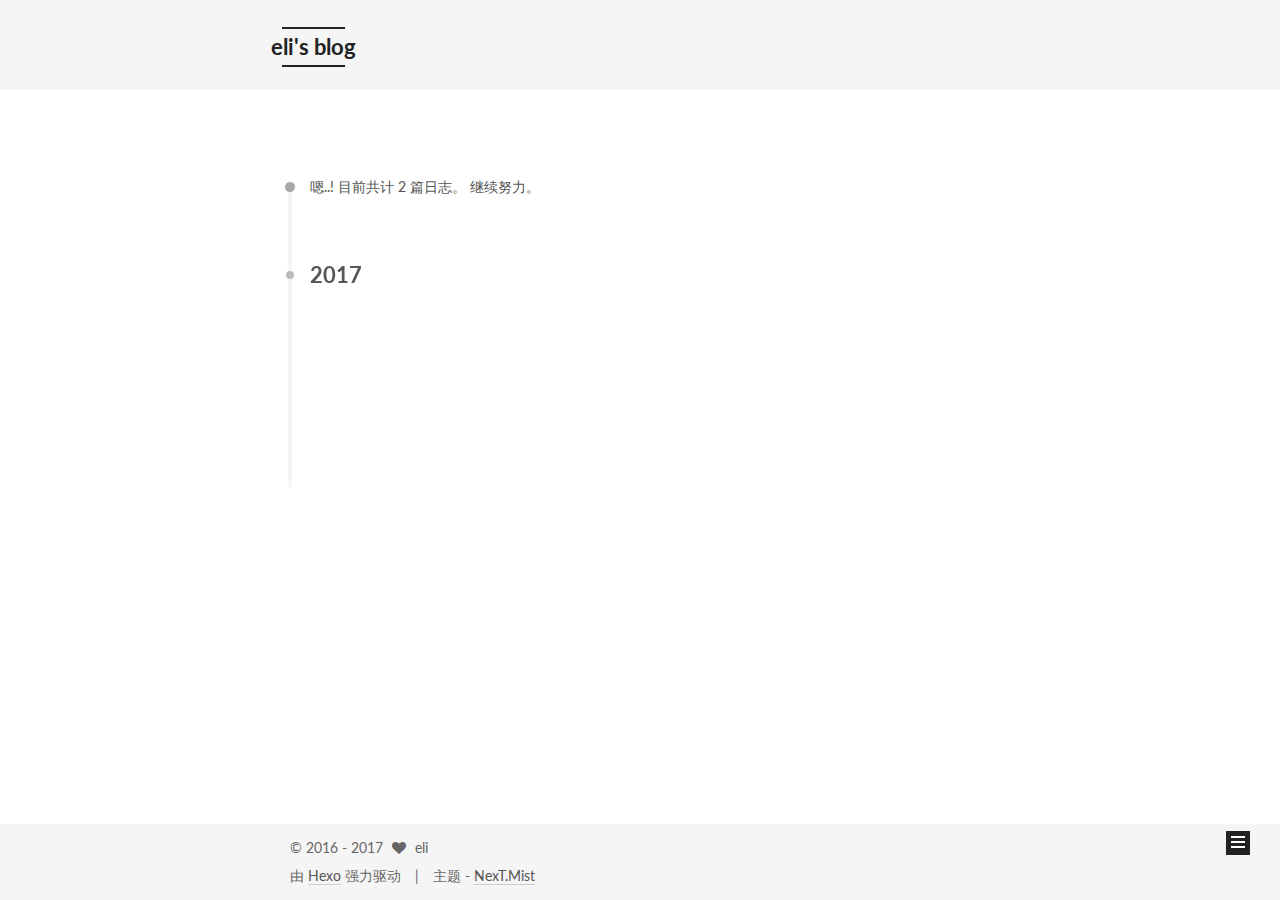
==== archives/index.html @ 059d953c "Site updated: 2017-04-07 09:00:49" ====
<!doctype html>



  


<html class="theme-next mist use-motion" lang="zh-Hans">
<head>
  <meta charset="UTF-8"/>
<meta http-equiv="X-UA-Compatible" content="IE=edge" />
<meta name="viewport" content="width=device-width, initial-scale=1, maximum-scale=1"/>



<meta http-equiv="Cache-Control" content="no-transform" />
<meta http-equiv="Cache-Control" content="no-siteapp" />















  
  
  <link href="/lib/fancybox/source/jquery.fancybox.css?v=2.1.5" rel="stylesheet" type="text/css" />




  
  
  
  

  
    
    
  

  

  

  

  

  
    
    
    <link href="//fonts.googleapis.com/css?family=Lato:300,300italic,400,400italic,700,700italic&subset=latin,latin-ext" rel="stylesheet" type="text/css">
  






<link href="/lib/font-awesome/css/font-awesome.min.css?v=4.6.2" rel="stylesheet" type="text/css" />

<link href="/css/main.css?v=5.1.0" rel="stylesheet" type="text/css" />


  <meta name="keywords" content="Hexo, NexT" />








  <link rel="shortcut icon" type="image/x-icon" href="/images/favicon.ico?v=5.1.0" />






<meta name="description" content="Giving is getting.">
<meta property="og:type" content="website">
<meta property="og:title" content="eli's blog">
<meta property="og:url" content="http://yoursite.com/archives/index.html">
<meta property="og:site_name" content="eli's blog">
<meta property="og:description" content="Giving is getting.">
<meta name="twitter:card" content="summary">
<meta name="twitter:title" content="eli's blog">
<meta name="twitter:description" content="Giving is getting.">



<script type="text/javascript" id="hexo.configurations">
  var NexT = window.NexT || {};
  var CONFIG = {
    root: '/',
    scheme: 'Mist',
    sidebar: {"position":"right","display":"post","offset":12,"offset_float":0,"b2t":false,"scrollpercent":false},
    fancybox: true,
    motion: true,
    duoshuo: {
      userId: '0',
      author: '博主'
    },
    algolia: {
      applicationID: '',
      apiKey: '',
      indexName: '',
      hits: {"per_page":10},
      labels: {"input_placeholder":"Search for Posts","hits_empty":"We didn't find any results for the search: ${query}","hits_stats":"${hits} results found in ${time} ms"}
    }
  };
</script>



  <link rel="canonical" href="http://yoursite.com/archives/"/>





  <title> 归档 | eli's blog </title>
</head>

<body itemscope itemtype="http://schema.org/WebPage" lang="zh-Hans">

  














  
  
    
  

  <div class="container sidebar-position-right  page-archive  ">
    <div class="headband"></div>

    <header id="header" class="header" itemscope itemtype="http://schema.org/WPHeader">
      <div class="header-inner"><div class="site-brand-wrapper">
  <div class="site-meta ">
    

    <div class="custom-logo-site-title">
      <a href="/"  class="brand" rel="start">
        <span class="logo-line-before"><i></i></span>
        <span class="site-title">eli's blog</span>
        <span class="logo-line-after"><i></i></span>
      </a>
    </div>
      
        <p class="site-subtitle"></p>
      
  </div>

  <div class="site-nav-toggle">
    <button>
      <span class="btn-bar"></span>
      <span class="btn-bar"></span>
      <span class="btn-bar"></span>
    </button>
  </div>
</div>

<nav class="site-nav">
  

  
    <ul id="menu" class="menu">
      
        
        <li class="menu-item menu-item-home">
          <a href="/" rel="section">
            
              <i class="menu-item-icon fa fa-fw fa-home"></i> <br />
            
            首页
          </a>
        </li>
      
        
        <li class="menu-item menu-item-archives">
          <a href="/archives" rel="section">
            
              <i class="menu-item-icon fa fa-fw fa-archive"></i> <br />
            
            归档
          </a>
        </li>
      
        
        <li class="menu-item menu-item-tags">
          <a href="/tags" rel="section">
            
              <i class="menu-item-icon fa fa-fw fa-tags"></i> <br />
            
            标签
          </a>
        </li>
      

      
    </ul>
  

  
</nav>



 </div>
    </header>

    <main id="main" class="main">
      <div class="main-inner">
        <div class="content-wrap">
          <div id="content" class="content">
            

  <section id="posts" class="posts-collapse">
    <span class="archive-move-on"></span>

    <span class="archive-page-counter">
      
      
      
        
      
      嗯..! 目前共计 2 篇日志。 继续努力。
    </span>

    

      
      
      

      
        
        <div class="collection-title">
          <h2 class="archive-year motion-element" id="archive-year-2017">2017</h2>
        </div>
      
      

      

  <article class="post post-type-normal" itemscope itemtype="http://schema.org/Article">
    <header class="post-header">

      <h1 class="post-title">
        
            <a class="post-title-link" href="/2017/04/06/我的第一篇博客/" itemprop="url">
              
                <span itemprop="name">我的第一篇博客</span>
              
            </a>
        
      </h1>

      <div class="post-meta">
        <time class="post-time" itemprop="dateCreated"
              datetime="2017-04-06T18:31:17+08:00"
              content="2017-04-06" >
          04-06
        </time>
      </div>

    </header>
  </article>



    

      
      
      

      
      

      

  <article class="post post-type-normal" itemscope itemtype="http://schema.org/Article">
    <header class="post-header">

      <h1 class="post-title">
        
            <a class="post-title-link" href="/2017/04/06/hello-world/" itemprop="url">
              
                <span itemprop="name">Hello World</span>
              
            </a>
        
      </h1>

      <div class="post-meta">
        <time class="post-time" itemprop="dateCreated"
              datetime="2017-04-06T14:24:01+08:00"
              content="2017-04-06" >
          04-06
        </time>
      </div>

    </header>
  </article>



    

  </section>

  



          </div>
          


          

        </div>
        
          
  
  <div class="sidebar-toggle">
    <div class="sidebar-toggle-line-wrap">
      <span class="sidebar-toggle-line sidebar-toggle-line-first"></span>
      <span class="sidebar-toggle-line sidebar-toggle-line-middle"></span>
      <span class="sidebar-toggle-line sidebar-toggle-line-last"></span>
    </div>
  </div>

  <aside id="sidebar" class="sidebar">
    <div class="sidebar-inner">

      

      

      <section class="site-overview sidebar-panel sidebar-panel-active">
        <div class="site-author motion-element" itemprop="author" itemscope itemtype="http://schema.org/Person">
          <img class="site-author-image" itemprop="image"
               src="/uploads/picture.jpg"
               alt="eli" />
          <p class="site-author-name" itemprop="name">eli</p>
           
              <p class="site-description motion-element" itemprop="description">Giving is getting.</p>
          
        </div>
        <nav class="site-state motion-element">

          
            <div class="site-state-item site-state-posts">
              <a href="/archives">
                <span class="site-state-item-count">2</span>
                <span class="site-state-item-name">日志</span>
              </a>
            </div>
          

          

          

        </nav>

        

        <div class="links-of-author motion-element">
          
        </div>

        
        

        
        

        


      </section>

      

      

    </div>
  </aside>


        
      </div>
    </main>

    <footer id="footer" class="footer">
      <div class="footer-inner">
        <div class="copyright" >
  
  &copy;  2016 - 
  <span itemprop="copyrightYear">2017</span>
  <span class="with-love">
    <i class="fa fa-heart"></i>
  </span>
  <span class="author" itemprop="copyrightHolder">eli</span>
</div>


<div class="powered-by">
  由 <a class="theme-link" href="https://hexo.io">Hexo</a> 强力驱动
</div>

<div class="theme-info">
  主题 -
  <a class="theme-link" href="https://github.com/iissnan/hexo-theme-next">
    NexT.Mist
  </a>
</div>


        

        
      </div>
    </footer>

    
      <div class="back-to-top">
        <i class="fa fa-arrow-up"></i>
        
      </div>
    

  </div>

  

<script type="text/javascript">
  if (Object.prototype.toString.call(window.Promise) !== '[object Function]') {
    window.Promise = null;
  }
</script>









  






  
  <script type="text/javascript" src="/lib/jquery/index.js?v=2.1.3"></script>

  
  <script type="text/javascript" src="/lib/fastclick/lib/fastclick.min.js?v=1.0.6"></script>

  
  <script type="text/javascript" src="/lib/jquery_lazyload/jquery.lazyload.js?v=1.9.7"></script>

  
  <script type="text/javascript" src="/lib/velocity/velocity.min.js?v=1.2.1"></script>

  
  <script type="text/javascript" src="/lib/velocity/velocity.ui.min.js?v=1.2.1"></script>

  
  <script type="text/javascript" src="/lib/fancybox/source/jquery.fancybox.pack.js?v=2.1.5"></script>


  


  <script type="text/javascript" src="/js/src/utils.js?v=5.1.0"></script>

  <script type="text/javascript" src="/js/src/motion.js?v=5.1.0"></script>



  
  

  
  
    <script type="text/javascript" id="motion.page.archive">
      $('.archive-year').velocity('transition.slideLeftIn');
    </script>
  


  


  <script type="text/javascript" src="/js/src/bootstrap.js?v=5.1.0"></script>



  


  

    
      <script id="dsq-count-scr" src="https://.disqus.com/count.js" async></script>
    

    

  




	





  





  





  






  





  

  

  

  

</body>
</html>
---- css/main.css ----
/* normalize.css v3.0.2 | MIT License | git.io/normalize */
html {
  font-family: sans-serif; /* 1 */
  -ms-text-size-adjust: 100%; /* 2 */
  -webkit-text-size-adjust: 100%; /* 2 */
}
body {
  margin: 0;
}
article,
aside,
details,
figcaption,
figure,
footer,
header,
hgroup,
main,
menu,
nav,
section,
summary {
  display: block;
}
audio,
canvas,
progress,
video {
  display: inline-block; /* 1 */
  vertical-align: baseline; /* 2 */
}
audio:not([controls]) {
  display: none;
  height: 0;
}
[hidden],
template {
  display: none;
}
a {
  background-color: transparent;
}
a:active,
a:hover {
  outline: 0;
}
abbr[title] {
  border-bottom: 1px dotted;
}
b,
strong {
  font-weight: bold;
}
dfn {
  font-style: italic;
}
h1 {
  font-size: 2em;
  margin: 0.67em 0;
}
mark {
  background: #ff0;
  color: #000;
}
small {
  font-size: 80%;
}
sub,
sup {
  font-size: 75%;
  line-height: 0;
  position: relative;
  vertical-align: baseline;
}
sup {
  top: -0.5em;
}
sub {
  bottom: -0.25em;
}
img {
  border: 0;
}
svg:not(:root) {
  overflow: hidden;
}
figure {
  margin: 1em 40px;
}
hr {
  -moz-box-sizing: content-box;
  box-sizing: content-box;
  height: 0;
}
pre {
  overflow: auto;
}
code,
kbd,
pre,
samp {
  font-family: monospace, monospace;
  font-size: 1em;
}
button,
input,
optgroup,
select,
textarea {
  color: inherit; /* 1 */
  font: inherit; /* 2 */
  margin: 0; /* 3 */
}
button {
  overflow: visible;
}
button,
select {
  text-transform: none;
}
button,
html input[type="button"],
input[type="reset"],
input[type="submit"] {
  -webkit-appearance: button; /* 2 */
  cursor: pointer; /* 3 */
}
button[disabled],
html input[disabled] {
  cursor: default;
}
button::-moz-focus-inner,
input::-moz-focus-inner {
  border: 0;
  padding: 0;
}
input {
  line-height: normal;
}
input[type="checkbox"],
input[type="radio"] {
  box-sizing: border-box; /* 1 */
  padding: 0; /* 2 */
}
input[type="number"]::-webkit-inner-spin-button,
input[type="number"]::-webkit-outer-spin-button {
  height: auto;
}
input[type="search"] {
  -webkit-appearance: textfield; /* 1 */
  -moz-box-sizing: content-box;
  -webkit-box-sizing: content-box; /* 2 */
  box-sizing: content-box;
}
input[type="search"]::-webkit-search-cancel-button,
input[type="search"]::-webkit-search-decoration {
  -webkit-appearance: none;
}
fieldset {
  border: 1px solid #c0c0c0;
  margin: 0 2px;
  padding: 0.35em 0.625em 0.75em;
}
legend {
  border: 0; /* 1 */
  padding: 0; /* 2 */
}
textarea {
  overflow: auto;
}
optgroup {
  font-weight: bold;
}
table {
  border-collapse: collapse;
  border-spacing: 0;
}
td,
th {
  padding: 0;
}
::selection {
  background: #262a30;
  color: #fff;
}
body {
  position: relative;
  font-family: 'Lato', "PingFang SC", "Microsoft YaHei", sans-serif;
  font-size: 14px;
  line-height: 2;
  color: #555;
  background: #fff;
}
@media (max-width: 767px) {
  body {
    padding-right: 0 !important;
  }
}
@media (min-width: 768px) and (max-width: 991px) {
  body {
    padding-right: 0 !important;
  }
}
@media (min-width: 1600px) {
  body {
    font-size: 16px;
  }
}
h1,
h2,
h3,
h4,
h5,
h6 {
  margin: 0;
  padding: 0;
  font-weight: bold;
  line-height: 1.5;
  font-family: 'Lato', "PingFang SC", "Microsoft YaHei", sans-serif;
}
h2,
h3,
h4,
h5,
h6 {
  margin: 20px 0 15px;
}
h1 {
  font-size: 24px;
}
@media (max-width: 767px) {
  h1 {
    font-size: 20px;
  }
}
h2 {
  font-size: 22px;
}
@media (max-width: 767px) {
  h2 {
    font-size: 18px;
  }
}
h3 {
  font-size: 20px;
}
@media (max-width: 767px) {
  h3 {
    font-size: 16px;
  }
}
h4 {
  font-size: 18px;
}
@media (max-width: 767px) {
  h4 {
    font-size: 14px;
  }
}
h5 {
  font-size: 16px;
}
@media (max-width: 767px) {
  h5 {
    font-size: 12px;
  }
}
h6 {
  font-size: 14px;
}
@media (max-width: 767px) {
  h6 {
    font-size: 10px;
  }
}
p {
  margin: 0 0 25px 0;
}
a {
  color: #555;
  text-decoration: none;
  border-bottom: 1px solid #999;
  word-wrap: break-word;
}
a:hover {
  color: #222;
  border-bottom-color: #222;
}
blockquote {
  margin: 0;
  padding: 0;
}
img {
  display: block;
  margin: auto;
  max-width: 100%;
  height: auto;
}
hr {
  margin: 40px 0;
  height: 3px;
  border: none;
  background-color: #ddd;
  background-image: repeating-linear-gradient(-45deg, #fff, #fff 4px, transparent 4px, transparent 8px);
}
blockquote {
  padding: 0 15px;
  color: #666;
  border-left: 4px solid #ddd;
}
blockquote cite::before {
  content: "-";
  padding: 0 5px;
}
dt {
  font-weight: 700;
}
dd {
  margin: 0;
  padding: 0;
}
.text-left {
  text-align: left;
}
.text-center {
  text-align: center;
}
.text-right {
  text-align: right;
}
.text-justify {
  text-align: justify;
}
.text-nowrap {
  white-space: nowrap;
}
.text-lowercase {
  text-transform: lowercase;
}
.text-uppercase {
  text-transform: uppercase;
}
.text-capitalize {
  text-transform: capitalize;
}
.center-block {
  display: block;
  margin-left: auto;
  margin-right: auto;
}
.clearfix:before,
.clearfix:after {
  content: " ";
  display: table;
}
.clearfix:after {
  clear: both;
}
.pullquote {
  width: 45%;
}
.pullquote.left {
  float: left;
  margin-left: 5px;
  margin-right: 10px;
}
.pullquote.right {
  float: right;
  margin-left: 10px;
  margin-right: 5px;
}
.affix.affix.affix {
  position: fixed;
}
.translation {
  margin-top: -20px;
  font-size: 14px;
  color: #999;
}
.scrollbar-measure {
  width: 100px;
  height: 100px;
  overflow: scroll;
  position: absolute;
  top: -9999px;
}
.use-motion .motion-element {
  opacity: 0;
}
table {
  margin: 20px 0;
  width: 100%;
  border-collapse: collapse;
  border-spacing: 0;
  border: 1px solid #ddd;
  font-size: 14px;
  table-layout: fixed;
  word-wrap: break-all;
}
table>tbody>tr:nth-of-type(odd) {
  background-color: #f9f9f9;
}
table>tbody>tr:hover {
  background-color: #f5f5f5;
}
caption,
th,
td {
  padding: 8px;
  text-align: left;
  vertical-align: middle;
  font-weight: normal;
}
th,
td {
  border-bottom: 3px solid #ddd;
  border-right: 1px solid #eee;
}
th {
  padding-bottom: 10px;
  font-weight: 700;
}
td {
  border-bottom-width: 1px;
}
html,
body {
  height: 100%;
}
.container {
  position: relative;
  min-height: 100%;
}
.header-inner {
  margin: 0 auto;
  padding: 100px 0 70px;
  width: 700px;
}
@media (min-width: 1600px) {
  .container .header-inner {
    width: 900px;
  }
}
.main {
  padding-bottom: 150px;
}
.main-inner {
  margin: 0 auto;
  width: 700px;
}
@media (min-width: 1600px) {
  .container .main-inner {
    width: 900px;
  }
}
.footer {
  position: absolute;
  left: 0;
  bottom: 0;
  width: 100%;
  min-height: 50px;
}
.footer-inner {
  box-sizing: border-box;
  margin: 20px auto;
  width: 700px;
}
@media (min-width: 1600px) {
  .container .footer-inner {
    width: 900px;
  }
}
pre,
.highlight {
  overflow: auto;
  margin: 20px 0;
  padding: 0;
  font-size: 13px;
  color: #4d4d4c;
  background: #f7f7f7;
  line-height: 1.6;
}
pre,
code {
  font-family: consolas, Menlo, "PingFang SC", "Microsoft YaHei", monospace;
}
code {
  padding: 2px 4px;
  word-wrap: break-word;
  color: #555;
  background: #eee;
  border-radius: 3px;
  font-size: 13px;
}
pre code {
  padding: 0;
  color: #4d4d4c;
  background: none;
  text-shadow: none;
}
.highlight {
  border-radius: 1px;
}
.highlight pre {
  border: none;
  margin: 0;
  padding: 10px 0;
}
.highlight table {
  margin: 0;
  width: auto;
  border: none;
}
.highlight td {
  border: none;
  padding: 0;
}
.highlight figcaption {
  font-size: 1em;
  color: #4d4d4c;
  line-height: 1em;
  margin-bottom: 1em;
}
.highlight figcaption:before,
.highlight figcaption:after {
  content: " ";
  display: table;
}
.highlight figcaption:after {
  clear: both;
}
.highlight figcaption a {
  float: right;
  color: #4d4d4c;
}
.highlight figcaption a:hover {
  border-bottom-color: #4d4d4c;
}
.highlight .gutter pre {
  padding-left: 10px;
  padding-right: 10px;
  color: #869194;
  text-align: right;
  background-color: #eff2f3;
}
.highlight .code pre {
  width: 100%;
  padding-left: 10px;
  padding-right: 10px;
  background-color: #f7f7f7;
}
.highlight .line {
  height: 20px;
}
.gutter {
  -webkit-user-select: none;
  -moz-user-select: none;
  -ms-user-select: none;
  user-select: none;
}
.gist table {
  width: auto;
}
.gist table td {
  border: none;
}
pre .deletion {
  background: #fdd;
}
pre .addition {
  background: #dfd;
}
pre .meta {
  color: #8959a8;
}
pre .comment {
  color: #8e908c;
}
pre .variable,
pre .attribute,
pre .tag,
pre .regexp,
pre .ruby .constant,
pre .xml .tag .title,
pre .xml .pi,
pre .xml .doctype,
pre .html .doctype,
pre .css .id,
pre .css .class,
pre .css .pseudo {
  color: #c82829;
}
pre .number,
pre .preprocessor,
pre .built_in,
pre .literal,
pre .params,
pre .constant,
pre .command {
  color: #f5871f;
}
pre .ruby .class .title,
pre .css .rules .attribute,
pre .string,
pre .value,
pre .inheritance,
pre .header,
pre .ruby .symbol,
pre .xml .cdata,
pre .special,
pre .number,
pre .formula {
  color: #718c00;
}
pre .title,
pre .css .hexcolor {
  color: #3e999f;
}
pre .function,
pre .python .decorator,
pre .python .title,
pre .ruby .function .title,
pre .ruby .title .keyword,
pre .perl .sub,
pre .javascript .title,
pre .coffeescript .title {
  color: #4271ae;
}
pre .keyword,
pre .javascript .function {
  color: #8959a8;
}
.full-image.full-image.full-image {
  border: none;
  max-width: 100%;
  width: auto;
  margin: 20px auto;
}
@media (min-width: 992px) {
  .full-image.full-image.full-image {
    max-width: none;
    width: 110%;
    margin: 25px -5%;
  }
}
.blockquote-center,
.page-home .post-type-quote blockquote,
.page-post-detail .post-type-quote blockquote {
  position: relative;
  margin: 40px 0;
  padding: 0;
  border-left: none;
  text-align: center;
}
.blockquote-center::before,
.page-home .post-type-quote blockquote::before,
.page-post-detail .post-type-quote blockquote::before,
.blockquote-center::after,
.page-home .post-type-quote blockquote::after,
.page-post-detail .post-type-quote blockquote::after {
  position: absolute;
  content: ' ';
  display: block;
  width: 100%;
  height: 24px;
  opacity: 0.2;
  background-repeat: no-repeat;
  background-position: 0 -6px;
  background-size: 22px 22px;
}
.blockquote-center::before,
.page-home .post-type-quote blockquote::before,
.page-post-detail .post-type-quote blockquote::before {
  top: -20px;
  background-image: url("../images/quote-l.svg");
  border-top: 1px solid #ccc;
}
.blockquote-center::after,
.page-home .post-type-quote blockquote::after,
.page-post-detail .post-type-quote blockquote::after {
  bottom: -20px;
  background-image: url("../images/quote-r.svg");
  border-bottom: 1px solid #ccc;
  background-position: 100% 8px;
}
.blockquote-center p,
.page-home .post-type-quote blockquote p,
.page-post-detail .post-type-quote blockquote p,
.blockquote-center div,
.page-home .post-type-quote blockquote div,
.page-post-detail .post-type-quote blockquote div {
  text-align: center;
}
.post .post-body .group-picture img {
  box-sizing: border-box;
  padding: 0 3px;
  border: none;
}
.post .group-picture-row {
  overflow: hidden;
  margin-top: 6px;
}
.post .group-picture-row:first-child {
  margin-top: 0;
}
.post .group-picture-column {
  float: left;
}
.page-post-detail .post-body .group-picture-column {
  float: none;
  margin-top: 10px;
  width: auto !important;
}
.page-post-detail .post-body .group-picture-column img {
  margin: 0 auto;
}
.page-archive .group-picture-container {
  overflow: hidden;
}
.page-archive .group-picture-row {
  float: left;
}
.page-archive .group-picture-row:first-child {
  margin-top: 6px;
}
.page-archive .group-picture-column {
  max-width: 150px;
  max-height: 150px;
}
.note {
  padding: 20px;
  margin: 20px 0;
  border: 1px solid #eee;
  border-left-width: 5px;
  border-radius: 3px;
}
.note h2,
.note h3,
.note h4,
.note h5,
.note h6 {
  margin-top: 0;
  margin-bottom: 5px;
}
.note p:last-child {
  margin-bottom: 0;
}
.note code {
  border-radius: 3px;
}
.note+.note {
  margin-top: -5px;
}
.default {
  border-left-color: #777;
}
.default h2,
.default h3,
.default h4,
.default h5,
.default h6 {
  color: #777;
}
.primary {
  border-left-color: #428bca;
}
.primary h2,
.primary h3,
.primary h4,
.primary h5,
.primary h6 {
  color: #428bca;
}
.success {
  border-left-color: #5cb85c;
}
.success h2,
.success h3,
.success h4,
.success h5,
.success h6 {
  color: #5cb85c;
}
.danger {
  border-left-color: #d9534f;
}
.danger h2,
.danger h3,
.danger h4,
.danger h5,
.danger h6 {
  color: #d9534f;
}
.warning {
  border-left-color: #f0ad4e;
}
.warning h2,
.warning h3,
.warning h4,
.warning h5,
.warning h6 {
  color: #f0ad4e;
}
.info {
  border-left-color: #5bc0de;
}
.info h2,
.info h3,
.info h4,
.info h5,
.info h6 {
  color: #5bc0de;
}
.btn {
  display: inline-block;
  padding: 0 20px;
  font-size: 14px;
  color: #fff;
  background: #222;
  border: 2px solid #222;
  text-decoration: none;
  border-radius: 0;
  transition-property: background-color;
  transition-duration: 0.2s;
  transition-timing-function: ease-in-out;
  transition-delay: 0s;
}
.btn:hover,
.post-button .btn:hover {
  border-color: #222;
  color: #222;
  background: #fff;
}
.btn-bar {
  display: block;
  width: 22px;
  height: 2px;
  background: #555;
  border-radius: 1px;
}
.btn-bar+.btn-bar {
  margin-top: 4px;
}
.pagination {
  margin: 120px 0 40px;
  text-align: center;
  border-top: 1px solid #eee;
}
.page-number-basic,
.pagination .prev,
.pagination .next,
.pagination .page-number,
.pagination .space {
  display: inline-block;
  position: relative;
  top: -1px;
  margin: 0 10px;
  padding: 0 10px;
  line-height: 30px;
}
@media (max-width: 767px) {
  .page-number-basic,
  .pagination .prev,
  .pagination .next,
  .pagination .page-number,
  .pagination .space {
    margin: 0 5px;
  }
}
.pagination .prev,
.pagination .next,
.pagination .page-number {
  border-bottom: 0;
  border-top: 1px solid #eee;
  transition-property: border-color;
  transition-duration: 0.2s;
  transition-timing-function: ease-in-out;
  transition-delay: 0s;
}
.pagination .prev:hover,
.pagination .next:hover,
.pagination .page-number:hover {
  border-top-color: #222;
}
.pagination .space {
  padding: 0;
  margin: 0;
}
.pagination .prev {
  margin-left: 0;
}
.pagination .next {
  margin-right: 0;
}
.pagination .page-number.current {
  color: #fff;
  background: #ccc;
  border-top-color: #ccc;
}
@media (max-width: 767px) {
  .pagination {
    border-top: none;
  }
  .pagination .prev,
  .pagination .next,
  .pagination .page-number {
    margin-bottom: 10px;
    border-top: 0;
    border-bottom: 1px solid #eee;
  }
  .pagination .prev:hover,
  .pagination .next:hover,
  .pagination .page-number:hover {
    border-bottom-color: #222;
  }
}
.comments {
  margin: 60px 20px 0;
}
.tag-cloud {
  text-align: center;
}
.tag-cloud a {
  display: inline-block;
  margin: 10px;
}
.back-to-top {
  box-sizing: border-box;
  position: fixed;
  bottom: -100px;
  right: 30px;
  z-index: 1050;
  padding: 0 6px;
  width: 24px;
  background: #222;
  font-size: 12px;
  opacity: 1;
  color: #fff;
  cursor: pointer;
  text-align: center;
  -webkit-transform: translateZ(0);
  transition-property: bottom;
  transition-duration: 0.2s;
  transition-timing-function: ease-in-out;
  transition-delay: 0s;
}
@media (max-width: 767px) {
  .back-to-top {
    display: none;
  }
}
@media (min-width: 768px) and (max-width: 991px) {
  .back-to-top {
    display: none;
  }
}
.back-to-top.back-to-top-on {
  bottom: 19px;
}
.header {
  background: #fff;
}
.header-inner {
  position: relative;
}
.headband {
  height: 3px;
  background: #222;
}
.site-meta {
  margin: 0;
  text-align: left;
}
@media (max-width: 767px) {
  .site-meta {
    text-align: center;
  }
}
.brand {
  position: relative;
  display: inline-block;
  padding: 0 40px;
  color: #222;
  background: #222;
  border-bottom: none;
}
.brand:hover {
  color: #222;
}
.logo {
  display: inline-block;
  margin-right: 5px;
  line-height: 36px;
  vertical-align: top;
}
.site-title {
  display: inline-block;
  vertical-align: top;
  line-height: 36px;
  font-size: 20px;
  font-weight: normal;
  font-family: 'Lato', "PingFang SC", "Microsoft YaHei", sans-serif;
}
.site-subtitle {
  margin-top: 10px;
  font-size: 13px;
  color: #999;
}
.use-motion .brand {
  opacity: 0;
}
.use-motion .logo,
.use-motion .site-title,
.use-motion .site-subtitle {
  opacity: 0;
  position: relative;
  top: -10px;
}
.site-nav-toggle {
  display: none;
  position: absolute;
  top: 10px;
  left: 10px;
}
@media (max-width: 767px) {
  .site-nav-toggle {
    display: block;
  }
}
.site-nav-toggle button {
  margin-top: 2px;
  padding: 9px 10px;
  background: transparent;
  border: none;
}
@media (max-width: 767px) {
  .site-nav {
    display: none;
    margin: 0 -10px;
    padding: 0 10px;
    clear: both;
    border-top: 1px solid #ddd;
  }
}
@media (min-width: 768px) and (max-width: 991px) {
  .site-nav {
    display: block !important;
  }
}
@media (min-width: 992px) {
  .site-nav {
    display: block !important;
  }
}
.menu {
  margin-top: 20px;
  padding-left: 0;
  text-align: center;
}
.menu .menu-item {
  display: inline-block;
  margin: 0 10px;
  list-style: none;
}
@media screen and (max-width: 767px) {
  .menu .menu-item {
    margin-top: 10px;
  }
}
.menu .menu-item a {
  display: block;
  font-size: 13px;
  line-height: inherit;
  border-bottom: 1px solid transparent;
  transition-property: border-color;
  transition-duration: 0.2s;
  transition-timing-function: ease-in-out;
  transition-delay: 0s;
}
.menu .menu-item a:hover {
  border-bottom-color: #222;
}
.menu .menu-item .fa {
  margin-right: 5px;
}
.use-motion .menu-item {
  opacity: 0;
}
.post-body {
  font-family: 'Lato', "PingFang SC", "Microsoft YaHei", sans-serif;
}
@media (max-width: 767px) {
  .post-body {
    word-break: break-word;
  }
}
.post-body .fancybox img {
  display: block !important;
  margin: 0 auto;
  cursor: pointer;
  cursor: zoom-in;
  cursor: -webkit-zoom-in;
}
.post-body .image-caption,
.post-body .figure .caption {
  margin: 10px auto 15px;
  text-align: center;
  font-size: 14px;
  color: #999;
  font-weight: bold;
  line-height: 1;
}
.post-sticky-flag {
  display: inline-block;
  font-size: 16px;
  -ms-transform: rotate(30deg);
  -webkit-transform: rotate(30deg);
  -moz-transform: rotate(30deg);
  -ms-transform: rotate(30deg);
  -o-transform: rotate(30deg);
  transform: rotate(30deg);
}
.posts-expand {
  padding-top: 40px;
}
@media (max-width: 767px) {
  .posts-expand {
    margin: 0 20px;
  }
  .post-body pre {
    padding: 10px;
  }
  .post-body pre .gutter pre {
    padding-right: 10px;
  }
  .post-body .highlight {
    margin-left: -40px;
    margin-right: -40px;
    padding: 0;
  }
  .post-body .highlight .gutter pre {
    padding-right: 10px;
  }
}
@media (min-width: 992px) {
  .posts-expand .post-body {
    text-align: justify;
  }
}
.posts-expand .post-body h2,
.posts-expand .post-body h3,
.posts-expand .post-body h4,
.posts-expand .post-body h5,
.posts-expand .post-body h6 {
  padding-top: 10px;
}
.posts-expand .post-body h2 .header-anchor,
.posts-expand .post-body h3 .header-anchor,
.posts-expand .post-body h4 .header-anchor,
.posts-expand .post-body h5 .header-anchor,
.posts-expand .post-body h6 .header-anchor {
  float: right;
  margin-left: 10px;
  color: #ccc;
  border-bottom-style: none;
  visibility: hidden;
}
.posts-expand .post-body h2 .header-anchor:hover,
.posts-expand .post-body h3 .header-anchor:hover,
.posts-expand .post-body h4 .header-anchor:hover,
.posts-expand .post-body h5 .header-anchor:hover,
.posts-expand .post-body h6 .header-anchor:hover {
  color: inherit;
}
.posts-expand .post-body h2:hover .header-anchor,
.posts-expand .post-body h3:hover .header-anchor,
.posts-expand .post-body h4:hover .header-anchor,
.posts-expand .post-body h5:hover .header-anchor,
.posts-expand .post-body h6:hover .header-anchor {
  visibility: visible;
}
.posts-expand .post-body ul li {
  list-style: circle;
}
.posts-expand .post-body img {
  box-sizing: border-box;
  margin: auto;
  padding: 3px;
  border: 1px solid #ddd;
}
.posts-expand .fancybox img {
  margin: 0 auto;
}
@media (max-width: 767px) {
  .posts-collapse {
    margin: 0 20px;
  }
  .posts-collapse .post-title,
  .posts-collapse .post-meta {
    display: block;
    width: auto;
    text-align: left;
  }
}
.posts-collapse {
  position: relative;
  z-index: 1010;
  margin-left: 0;
}
.posts-collapse::after {
  content: " ";
  position: absolute;
  top: 20px;
  left: 0;
  margin-left: -2px;
  width: 4px;
  height: 100%;
  background: #f5f5f5;
  z-index: -1;
}
@media (max-width: 767px) {
  .posts-collapse {
    margin: 0 20px;
  }
}
.posts-collapse .collection-title {
  position: relative;
  margin: 60px 0;
}
.posts-collapse .collection-title h2 {
  margin-left: 20px;
}
.posts-collapse .collection-title small {
  color: #bbb;
}
.posts-collapse .collection-title::before {
  content: " ";
  position: absolute;
  left: 0;
  top: 50%;
  margin-left: -4px;
  margin-top: -4px;
  width: 8px;
  height: 8px;
  background: #bbb;
  border-radius: 50%;
}
.posts-collapse .post {
  margin: 30px 0;
}
.posts-collapse .post-header {
  position: relative;
  transition-duration: 0.2s;
  transition-timing-function: ease-in-out;
  transition-delay: 0s;
  transition-property: border;
  border-bottom: 1px dashed #ccc;
}
.posts-collapse .post-header::before {
  content: " ";
  position: absolute;
  left: 0;
  top: 12px;
  width: 6px;
  height: 6px;
  margin-left: -4px;
  background: #bbb;
  border-radius: 50%;
  border: 1px solid #fff;
  transition-duration: 0.2s;
  transition-timing-function: ease-in-out;
  transition-delay: 0s;
  transition-property: background;
}
.posts-collapse .post-header:hover {
  border-bottom-color: #666;
}
.posts-collapse .post-header:hover::before {
  background: #222;
}
.posts-collapse .post-meta {
  position: absolute;
  font-size: 12px;
  left: 20px;
  top: 5px;
}
.posts-collapse .post-comments-count {
  display: none;
}
.posts-collapse .post-title {
  margin-left: 60px;
  font-size: 16px;
  font-weight: normal;
  line-height: inherit;
}
.posts-collapse .post-title::after {
  margin-left: 3px;
  opacity: 0.6;
}
.posts-collapse .post-title a {
  color: #666;
  border-bottom: none;
}
.page-home .post-type-quote .post-header,
.page-post-detail .post-type-quote .post-header,
.page-home .post-type-quote .post-tags,
.page-post-detail .post-type-quote .post-tags {
  display: none;
}
.posts-expand .post-title {
  font-size: 26px;
  text-align: center;
  word-break: break-word;
  font-weight: 400;
}
@media (max-width: 767px) {
  .posts-expand .post-title {
    font-size: 22px;
  }
}
.posts-expand .post-title-link {
  display: inline-block;
  position: relative;
  color: #555;
  border-bottom: none;
  line-height: 1.2;
  vertical-align: top;
}
.posts-expand .post-title-link::before {
  content: "";
  position: absolute;
  width: 100%;
  height: 2px;
  bottom: 0;
  left: 0;
  background-color: #000;
  visibility: hidden;
  -webkit-transform: scaleX(0);
  -moz-transform: scaleX(0);
  -ms-transform: scaleX(0);
  -o-transform: scaleX(0);
  transform: scaleX(0);
  transition-duration: 0.2s;
  transition-timing-function: ease-in-out;
  transition-delay: 0s;
}
.posts-expand .post-title-link:hover::before {
  visibility: visible;
  -webkit-transform: scaleX(1);
  -moz-transform: scaleX(1);
  -ms-transform: scaleX(1);
  -o-transform: scaleX(1);
  transform: scaleX(1);
}
.posts-expand .post-title-link .fa {
  font-size: 16px;
}
.posts-expand .post-meta {
  margin: 3px 0 60px 0;
  color: #999;
  font-family: 'Lato', "PingFang SC", "Microsoft YaHei", sans-serif;
  font-size: 12px;
  text-align: center;
}
.posts-expand .post-meta .post-category-list {
  display: inline-block;
  margin: 0;
  padding: 3px;
}
.posts-expand .post-meta .post-category-list-link {
  color: #999;
}
.posts-expand .post-meta .post-description {
  font-size: 14px;
  margin-top: 2px;
}
.post-meta-divider {
  margin: 0 0.5em;
}
.post-meta-item-icon {
  margin-right: 3px;
}
@media (min-width: 768px) and (max-width: 991px) {
  .post-meta-item-icon {
    display: inline-block;
  }
}
@media (max-width: 767px) {
  .post-meta-item-icon {
    display: inline-block;
  }
}
@media (min-width: 768px) and (max-width: 991px) {
  .post-meta-item-text {
    display: none;
  }
}
@media (max-width: 767px) {
  .post-meta-item-text {
    display: none;
  }
}
@media (max-width: 767px) {
  .posts-expand .post-comments-count {
    display: none;
  }
}
.social-like {
  font-size: 14px;
  height: 20px;
  text-align: center;
  border-top: 1px solid #eee;
  padding-top: 9px;
  margin-top: 45px;
  display: flex;
  justify-content: center;
}
.vk_like {
  width: 85px;
  height: 21px;
  padding-top: 7px;
  align-self: center;
}
.fb_like {
  height: 30px;
  align-self: center;
}
.post-button {
  margin-top: 50px;
}
.post-button .btn {
  color: #555;
  font-size: 14px;
  background: transparent;
  border-radius: 0;
  line-height: 2;
  margin: 0 4px 8px 4px;
}
.post-button .fa-fw {
  width: 1.285714285714286em;
  text-align: left;
}
.posts-expand .post-tags {
  margin-top: 40px;
  text-align: center;
}
.posts-expand .post-tags a {
  display: inline-block;
  margin-right: 10px;
  font-size: 13px;
}
.post-nav {
  display: table;
  margin-top: 15px;
  width: 100%;
  border-top: 1px solid #eee;
}
.post-nav-divider {
  display: table-cell;
  width: 10%;
}
.post-nav-item {
  display: table-cell;
  padding: 10px 0 0 0;
  width: 45%;
  vertical-align: top;
}
.post-nav-item a {
  position: relative;
  display: block;
  line-height: 25px;
  font-size: 14px;
  color: #555;
  border-bottom: none;
}
.post-nav-item a:hover {
  color: #222;
  border-bottom: none;
}
.post-nav-item a:active {
  top: 2px;
}
.post-nav-item .fa {
  position: absolute;
  top: 8px;
  left: 0;
  font-size: 12px;
}
.post-nav-next a {
  padding-left: 15px;
}
.post-nav-prev {
  text-align: right;
}
.post-nav-prev a {
  padding-right: 15px;
}
.post-nav-prev .fa {
  right: 0;
  left: auto;
}
.posts-expand .post-eof {
  display: block;
  margin: 80px auto 60px;
  width: 8%;
  height: 1px;
  background: #ccc;
  text-align: center;
}
.post:last-child .post-eof.post-eof.post-eof {
  display: none;
}
.post-gallery {
  display: table;
  table-layout: fixed;
  width: 100%;
  border-collapse: separate;
}
.post-gallery-row {
  display: table-row;
}
.post-gallery .post-gallery-img {
  display: table-cell;
  text-align: center;
  vertical-align: middle;
  border: none;
}
.post-gallery .post-gallery-img img {
  max-width: 100%;
  max-height: 100%;
  border: none;
}
.fancybox-close,
.fancybox-close:hover {
  border: none;
}
.sidebar {
  position: fixed;
  right: 0;
  top: 0;
  bottom: 0;
  width: 0;
  z-index: 1040;
  box-shadow: inset 0 2px 6px #000;
  background: #222;
  -webkit-transform: translateZ(0);
}
.sidebar a {
  color: #999;
  border-bottom-color: #555;
}
.sidebar a:hover {
  color: #eee;
}
@media (min-width: 768px) and (max-width: 991px) {
  .sidebar {
    display: none !important;
  }
}
@media (max-width: 767px) {
  .sidebar {
    display: none !important;
  }
}
.sidebar-inner {
  position: relative;
  padding: 20px 10px;
  color: #999;
  text-align: center;
}
.sidebar-toggle {
  position: fixed;
  right: 30px;
  bottom: 45px;
  width: 14px;
  height: 14px;
  padding: 5px;
  background: #222;
  line-height: 0;
  z-index: 1050;
  cursor: pointer;
  -webkit-transform: translateZ(0);
}
@media (min-width: 768px) and (max-width: 991px) {
  .sidebar-toggle {
    display: none;
  }
}
@media (max-width: 767px) {
  .sidebar-toggle {
    display: none;
  }
}
.sidebar-toggle-line {
  position: relative;
  display: inline-block;
  vertical-align: top;
  height: 2px;
  width: 100%;
  background: #fff;
  margin-top: 3px;
}
.sidebar-toggle-line:first-child {
  margin-top: 0;
}
.site-author-image {
  display: block;
  margin: 0 auto;
  padding: 2px;
  max-width: 96px;
  height: auto;
  border: 2px solid #333;
}
.site-author-name {
  margin: 5px 0 0;
  text-align: center;
  color: #f5f5f5;
  font-weight: normal;
}
.site-description {
  margin-top: 5px;
  text-align: center;
  font-size: 14px;
  color: #999;
}
.site-state {
  overflow: hidden;
  line-height: 1.4;
  white-space: nowrap;
  text-align: center;
}
.site-state-item {
  display: inline-block;
  padding: 0 15px;
  border-left: 1px solid #333;
}
.site-state-item:first-child {
  border-left: none;
}
.site-state-item a {
  border-bottom: none;
}
.site-state-item-count {
  display: block;
  text-align: center;
  color: inherit;
  font-weight: 600;
  font-size: 18px;
}
.site-state-item-name {
  font-size: 13px;
  color: inherit;
}
.feed-link {
  margin-top: 20px;
}
.feed-link a {
  display: inline-block;
  padding: 0 15px;
  color: #fc6423;
  border: 1px solid #fc6423;
  border-radius: 4px;
}
.feed-link a i {
  color: #fc6423;
  font-size: 14px;
}
.feed-link a:hover {
  color: #fff;
  background: #fc6423;
}
.feed-link a:hover i {
  color: #fff;
}
.links-of-author {
  margin-top: 20px;
}
.links-of-author a {
  display: inline-block;
  vertical-align: middle;
  margin-right: 10px;
  margin-bottom: 10px;
  border-bottom-color: #555;
  font-size: 13px;
}
.links-of-author a:before {
  display: inline-block;
  vertical-align: middle;
  margin-right: 3px;
  content: " ";
  width: 4px;
  height: 4px;
  border-radius: 50%;
  background: #4f78ff;
}
.links-of-blogroll {
  font-size: 13px;
}
.links-of-blogroll-title {
  margin-top: 20px;
  font-size: 14px;
  font-weight: 600;
}
.links-of-blogroll-list {
  margin: 0;
  padding: 0;
  list-style: none;
}
.links-of-blogroll-item {
  padding: 2px 10px;
}
.sidebar-nav {
  margin: 0 0 20px;
  padding-left: 0;
}
.sidebar-nav li {
  display: inline-block;
  cursor: pointer;
  border-bottom: 1px solid transparent;
  font-size: 14px;
  color: #555;
}
.sidebar-nav li:hover {
  color: #f5f5f5;
}
.page-post-detail .sidebar-nav-toc {
  padding: 0 5px;
}
.page-post-detail .sidebar-nav-overview {
  margin-left: 10px;
}
.sidebar-nav .sidebar-nav-active {
  color: #87daff;
  border-bottom-color: #87daff;
}
.sidebar-nav .sidebar-nav-active:hover {
  color: #87daff;
}
.sidebar-panel {
  display: none;
}
.sidebar-panel-active {
  display: block;
}
.post-toc-empty {
  font-size: 14px;
  color: #666;
}
.post-toc-wrap {
  overflow: hidden;
}
.post-toc {
  overflow: auto;
}
.post-toc ol {
  margin: 0;
  padding: 0 2px 5px 10px;
  text-align: left;
  list-style: none;
  font-size: 14px;
}
.post-toc ol > ol {
  padding-left: 0;
}
.post-toc ol a {
  transition-duration: 0.2s;
  transition-timing-function: ease-in-out;
  transition-delay: 0s;
  transition-property: all;
  color: #999;
  border-bottom-color: #555;
}
.post-toc ol a:hover {
  color: #ccc;
  border-bottom-color: #ccc;
}
.post-toc .nav-item {
  overflow: hidden;
  text-overflow: ellipsis;
  white-space: nowrap;
  line-height: 1.8;
}
.post-toc .nav .nav-child {
  display: none;
}
.post-toc .nav .active > .nav-child {
  display: block;
}
.post-toc .nav .active-current > .nav-child {
  display: block;
}
.post-toc .nav .active-current > .nav-child > .nav-item {
  display: block;
}
.post-toc .nav .active > a {
  color: #87daff;
  border-bottom-color: #87daff;
}
.post-toc .nav .active-current > a {
  color: #87daff;
}
.post-toc .nav .active-current > a:hover {
  color: #87daff;
}
.footer {
  font-size: 14px;
  color: #999;
}
.footer img {
  border: none;
}
.footer-inner {
  text-align: center;
}
.with-love {
  display: inline-block;
  margin: 0 5px;
}
.powered-by,
.theme-info {
  display: inline-block;
}
.powered-by {
  margin-right: 10px;
}
.powered-by::after {
  content: "|";
  padding-left: 10px;
}
.cc-license {
  margin-top: 10px;
  text-align: center;
}
.cc-license .cc-opacity {
  opacity: 0.7;
  border-bottom: none;
}
.cc-license .cc-opacity:hover {
  opacity: 0.9;
}
.cc-license img {
  display: inline-block;
}
.theme-next #ds-thread #ds-reset {
  color: #555;
}
.theme-next #ds-thread #ds-reset .ds-replybox {
  margin-bottom: 30px;
}
.theme-next #ds-thread #ds-reset .ds-replybox .ds-avatar,
.theme-next #ds-reset .ds-avatar img {
  box-shadow: none;
}
.theme-next #ds-thread #ds-reset .ds-textarea-wrapper {
  border-color: #c7d4e1;
  background: none;
  border-top-right-radius: 3px;
  border-top-left-radius: 3px;
}
.theme-next #ds-thread #ds-reset .ds-textarea-wrapper textarea {
  height: 60px;
}
.theme-next #ds-reset .ds-rounded-top {
  border-radius: 0;
}
.theme-next #ds-thread #ds-reset .ds-post-toolbar {
  box-sizing: border-box;
  border: 1px solid #c7d4e1;
  background: #f6f8fa;
}
.theme-next #ds-thread #ds-reset .ds-post-options {
  height: 40px;
  border: none;
  background: none;
}
.theme-next #ds-thread #ds-reset .ds-toolbar-buttons {
  top: 11px;
}
.theme-next #ds-thread #ds-reset .ds-sync {
  top: 5px;
}
.theme-next #ds-thread #ds-reset .ds-post-button {
  top: 4px;
  right: 5px;
  width: 90px;
  height: 30px;
  border: 1px solid #c5ced7;
  border-radius: 3px;
  background-image: linear-gradient(#fbfbfc, #f5f7f9);
  color: #60676d;
}
.theme-next #ds-thread #ds-reset .ds-post-button:hover {
  background-position: 0 -30px;
  color: #60676d;
}
.theme-next #ds-thread #ds-reset .ds-comments-info {
  padding: 10px 0;
}
.theme-next #ds-thread #ds-reset .ds-sort {
  display: none;
}
.theme-next #ds-thread #ds-reset li.ds-tab a.ds-current {
  border: none;
  background: #f6f8fa;
  color: #60676d;
}
.theme-next #ds-thread #ds-reset li.ds-tab a.ds-current:hover {
  background-color: #e9f0f7;
  color: #60676d;
}
.theme-next #ds-thread #ds-reset li.ds-tab a {
  border-radius: 2px;
  padding: 5px;
}
.theme-next #ds-thread #ds-reset .ds-login-buttons p {
  color: #999;
  line-height: 36px;
}
.theme-next #ds-thread #ds-reset .ds-login-buttons .ds-service-list li {
  height: 28px;
}
.theme-next #ds-thread #ds-reset .ds-service-list a {
  background: none;
  padding: 5px;
  border: 1px solid;
  border-radius: 3px;
  text-align: center;
}
.theme-next #ds-thread #ds-reset .ds-service-list a:hover {
  color: #fff;
  background: #666;
}
.theme-next #ds-thread #ds-reset .ds-service-list .ds-weibo {
  color: #fc9b00;
  border-color: #fc9b00;
}
.theme-next #ds-thread #ds-reset .ds-service-list .ds-weibo:hover {
  background: #fc9b00;
}
.theme-next #ds-thread #ds-reset .ds-service-list .ds-qq {
  color: #60a3ec;
  border-color: #60a3ec;
}
.theme-next #ds-thread #ds-reset .ds-service-list .ds-qq:hover {
  background: #60a3ec;
}
.theme-next #ds-thread #ds-reset .ds-service-list .ds-renren {
  color: #2e7ac4;
  border-color: #2e7ac4;
}
.theme-next #ds-thread #ds-reset .ds-service-list .ds-renren:hover {
  background: #2e7ac4;
}
.theme-next #ds-thread #ds-reset .ds-service-list .ds-douban {
  color: #37994c;
  border-color: #37994c;
}
.theme-next #ds-thread #ds-reset .ds-service-list .ds-douban:hover {
  background: #37994c;
}
.theme-next #ds-thread #ds-reset .ds-service-list .ds-kaixin {
  color: #fef20d;
  border-color: #fef20d;
}
.theme-next #ds-thread #ds-reset .ds-service-list .ds-kaixin:hover {
  background: #fef20d;
}
.theme-next #ds-thread #ds-reset .ds-service-list .ds-netease {
  color: #f00;
  border-color: #f00;
}
.theme-next #ds-thread #ds-reset .ds-service-list .ds-netease:hover {
  background: #f00;
}
.theme-next #ds-thread #ds-reset .ds-service-list .ds-sohu {
  color: #ffcb05;
  border-color: #ffcb05;
}
.theme-next #ds-thread #ds-reset .ds-service-list .ds-sohu:hover {
  background: #ffcb05;
}
.theme-next #ds-thread #ds-reset .ds-service-list .ds-baidu {
  color: #2831e0;
  border-color: #2831e0;
}
.theme-next #ds-thread #ds-reset .ds-service-list .ds-baidu:hover {
  background: #2831e0;
}
.theme-next #ds-thread #ds-reset .ds-service-list .ds-google {
  color: #166bec;
  border-color: #166bec;
}
.theme-next #ds-thread #ds-reset .ds-service-list .ds-google:hover {
  background: #166bec;
}
.theme-next #ds-thread #ds-reset .ds-service-list .ds-weixin {
  color: #00ce0d;
  border-color: #00ce0d;
}
.theme-next #ds-thread #ds-reset .ds-service-list .ds-weixin:hover {
  background: #00ce0d;
}
.theme-next #ds-thread #ds-reset .ds-service-list .ds-more-services {
  border: none;
}
.theme-next #ds-thread #ds-reset .ds-service-list .ds-more-services:hover {
  background: none;
}
.theme-next #ds-reset .duoshuo-ua-admin {
  display: inline-block;
  color: #f00;
}
.theme-next #ds-reset .duoshuo-ua-platform,
.theme-next #ds-reset .duoshuo-ua-browser {
  color: #ccc;
}
.theme-next #ds-reset .duoshuo-ua-platform .fa,
.theme-next #ds-reset .duoshuo-ua-browser .fa {
  display: inline-block;
  margin-right: 3px;
}
.theme-next #ds-reset .duoshuo-ua-separator {
  display: inline-block;
  margin-left: 5px;
}
.theme-next .this_ua {
  background-color: #ccc !important;
  border-radius: 4px;
  padding: 0 5px !important;
  margin: 1px 1px !important;
  border: 1px solid #bbb !important;
  color: #fff;
  display: inline-block !important;
}
.theme-next .this_ua.admin {
  background-color: #d9534f !important;
  border-color: #d9534f !important;
}
.theme-next .this_ua.platform.iOS,
.theme-next .this_ua.platform.Mac,
.theme-next .this_ua.platform.Windows {
  background-color: #39b3d7 !important;
  border-color: #46b8da !important;
}
.theme-next .this_ua.platform.Linux {
  background-color: #3a3a3a !important;
  border-color: #1f1f1f !important;
}
.theme-next .this_ua.platform.Android {
  background-color: #00c47d !important;
  border-color: #01b171 !important;
}
.theme-next .this_ua.browser.Mobile,
.theme-next .this_ua.browser.Chrome {
  background-color: #5cb85c !important;
  border-color: #4cae4c !important;
}
.theme-next .this_ua.browser.Firefox {
  background-color: #f0ad4e !important;
  border-color: #eea236 !important;
}
.theme-next .this_ua.browser.Maxthon,
.theme-next .this_ua.browser.IE {
  background-color: #428bca !important;
  border-color: #357ebd !important;
}
.theme-next .this_ua.browser.baidu,
.theme-next .this_ua.browser.UCBrowser,
.theme-next .this_ua.browser.Opera {
  background-color: #d9534f !important;
  border-color: #d43f3a !important;
}
.theme-next .this_ua.browser.Android,
.theme-next .this_ua.browser.QQBrowser {
  background-color: #78ace9 !important;
  border-color: #4cae4c !important;
}
.cloud-tie-wrapper img {
  display: inline-block;
}
.cloud-tie-wrapper .total-txt {
  font-size: 1em !important;
}
.cloud-tie-join-count .join-count {
  color: #555 !important;
  font-size: inherit !important;
  margin: 0 !important;
}
.post-spread {
  margin-top: 20px;
  text-align: center;
}
.jiathis_style {
  display: inline-block;
}
.jiathis_style a {
  border: none;
}
.post-spread {
  margin-top: 20px;
  text-align: center;
}
.bdshare-slide-button-box a {
  border: none;
}
.bdsharebuttonbox {
  display: inline-block;
}
.bdsharebuttonbox a {
  border: none;
}
.local-search-pop-overlay {
  position: fixed;
  width: 100%;
  height: 100%;
  top: 0;
  left: 0;
  z-index: 2080;
  background-color: rgba(0,0,0,0.3);
}
.local-search-popup {
  display: none;
  position: fixed;
  top: 10%;
  left: 50%;
  margin-left: -350px;
  width: 700px;
  height: 80%;
  padding: 0;
  background: #fff;
  color: #333;
  z-index: 9999;
  border-radius: 5px;
}
@media (max-width: 767px) {
  .local-search-popup {
    padding: 0;
    top: 0;
    left: 0;
    margin: 0;
    width: 100%;
    height: 100%;
    border-radius: 0;
  }
}
.local-search-popup ul.search-result-list {
  padding: 0;
  margin: 0 5px;
}
.local-search-popup p.search-result {
  border-bottom: 1px dashed #ccc;
  padding: 5px 0;
}
.local-search-popup a.search-result-title {
  font-weight: bold;
  font-size: 16px;
}
.local-search-popup .search-keyword {
  border-bottom: 1px dashed #f00;
  font-size: 14px;
  font-weight: bold;
  color: #f00;
}
.local-search-popup .local-search-header {
  padding: 5px;
  height: 36px;
  background: #f5f5f5;
  border-top-left-radius: 5px;
  border-top-right-radius: 5px;
}
.local-search-popup #local-search-result {
  overflow: auto;
  position: relative;
  padding: 5px 25px;
  height: calc(100% - 55px);
}
.local-search-popup .local-search-input-wrapper {
  display: inline-block;
  width: calc(100% - 60px);
  height: 36px;
  line-height: 36px;
  padding: 0 5px;
}
.local-search-popup .local-search-input-wrapper input {
  padding: 8px 0;
  height: 20px;
  display: block;
  width: 100%;
  outline: none;
  border: none;
  background: transparent;
  vertical-align: middle;
}
.local-search-popup .search-icon,
.local-search-popup .popup-btn-close {
  display: inline-block;
  font-size: 18px;
  color: #999;
  height: 36px;
  width: 18px;
}
.local-search-popup .search-icon {
  float: left;
}
.local-search-popup .popup-btn-close {
  border-left: 1px solid #eee;
  float: right;
  cursor: pointer;
  padding-left: 10px;
}
.local-search-popup #no-result {
  position: absolute;
  left: 50%;
  top: 50%;
  -webkit-transform: translate(-50%, -50%);
  -webkit-transform: translate(-50%, -50%);
  -moz-transform: translate(-50%, -50%);
  -ms-transform: translate(-50%, -50%);
  -o-transform: translate(-50%, -50%);
  transform: translate(-50%, -50%);
  color: #ccc;
}
.site-uv,
.site-pv,
.page-pv {
  display: inline-block;
}
.site-uv .busuanzi-value,
.site-pv .busuanzi-value,
.page-pv .busuanzi-value {
  margin: 0 5px;
}
.site-uv {
  margin-right: 10px;
}
.site-uv::after {
  content: "|";
  padding-left: 10px;
}
.use-motion .post {
  opacity: 0;
}
.page-archive .archive-page-counter {
  position: relative;
  top: 3px;
  left: 20px;
}
@media (max-width: 767px) {
  .page-archive .archive-page-counter {
    top: 5px;
  }
}
.page-archive .posts-collapse .archive-move-on {
  position: absolute;
  top: 11px;
  left: 0;
  margin-left: -6px;
  width: 10px;
  height: 10px;
  opacity: 0.5;
  background: #555;
  border: 1px solid #fff;
  border-radius: 50%;
}
.category-all-page .category-all-title {
  text-align: center;
}
.category-all-page .category-all {
  margin-top: 20px;
}
.category-all-page .category-list {
  margin: 0;
  padding: 0;
  list-style: none;
}
.category-all-page .category-list-item {
  margin: 5px 10px;
}
.category-all-page .category-list-count {
  color: #bbb;
}
.category-all-page .category-list-count:before {
  display: inline;
  content: " (";
}
.category-all-page .category-list-count:after {
  display: inline;
  content: ") ";
}
.category-all-page .category-list-child {
  padding-left: 10px;
}
#schedule ul#event-list {
  padding-left: 30px;
}
#schedule ul#event-list hr {
  margin: 20px 0 45px 0 !important;
  background: #222;
}
#schedule ul#event-list hr:after {
  display: inline-block;
  content: 'NOW';
  background: #222;
  color: #fff;
  font-weight: bold;
  text-align: right;
  padding: 0 5px;
}
#schedule ul#event-list li.event {
  margin: 20px 0px;
  background: #f9f9f9;
  padding-left: 10px;
  min-height: 40px;
}
#schedule ul#event-list li.event h2.event-summary {
  margin: 0;
  padding-bottom: 3px;
}
#schedule ul#event-list li.event h2.event-summary:before {
  display: inline-block;
  font-family: FontAwesome;
  font-size: 8px;
  content: '\f111';
  vertical-align: middle;
  margin-right: 25px;
  color: #bbb;
}
#schedule ul#event-list li.event span.event-relative-time {
  display: inline-block;
  font-size: 12px;
  font-weight: 400;
  padding-left: 12px;
  color: #bbb;
}
#schedule ul#event-list li.event span.event-details {
  display: block;
  color: #bbb;
  margin-left: 56px;
  padding-top: 3px;
  padding-bottom: 6px;
  text-indent: -24px;
  line-height: 18px;
}
#schedule ul#event-list li.event span.event-details:before {
  text-indent: 0;
  display: inline-block;
  width: 14px;
  font-family: FontAwesome;
  text-align: center;
  margin-right: 9px;
  color: #bbb;
}
#schedule ul#event-list li.event span.event-details.event-location:before {
  content: '\f041';
}
#schedule ul#event-list li.event span.event-details.event-duration:before {
  content: '\f017';
}
#schedule ul#event-list li.event-past {
  background: #fcfcfc;
}
#schedule ul#event-list li.event-past > * {
  opacity: 0.6;
}
#schedule ul#event-list li.event-past h2.event-summary {
  color: #bbb;
}
#schedule ul#event-list li.event-past h2.event-summary:before {
  color: #dfdfdf;
}
#schedule ul#event-list li.event-now {
  background: #222;
  color: #fff;
  padding: 15px 0 15px 10px;
}
#schedule ul#event-list li.event-now h2.event-summary:before {
  -webkit-transform: scale(1.2);
  -moz-transform: scale(1.2);
  -ms-transform: scale(1.2);
  -o-transform: scale(1.2);
  transform: scale(1.2);
  color: #fff;
  animation: dot-flash 1s alternate infinite ease-in-out;
}
#schedule ul#event-list li.event-now * {
  color: #fff !important;
}
@-moz-keyframes dot-flash {
  from {
    opacity: 1;
    -webkit-transform: scale(1.1);
    -moz-transform: scale(1.1);
    -ms-transform: scale(1.1);
    -o-transform: scale(1.1);
    transform: scale(1.1);
  }
  to {
    opacity: 0;
    -webkit-transform: scale(1);
    -moz-transform: scale(1);
    -ms-transform: scale(1);
    -o-transform: scale(1);
    transform: scale(1);
  }
}
@-webkit-keyframes dot-flash {
  from {
    opacity: 1;
    -webkit-transform: scale(1.1);
    -moz-transform: scale(1.1);
    -ms-transform: scale(1.1);
    -o-transform: scale(1.1);
    transform: scale(1.1);
  }
  to {
    opacity: 0;
    -webkit-transform: scale(1);
    -moz-transform: scale(1);
    -ms-transform: scale(1);
    -o-transform: scale(1);
    transform: scale(1);
  }
}
@-o-keyframes dot-flash {
  from {
    opacity: 1;
    -webkit-transform: scale(1.1);
    -moz-transform: scale(1.1);
    -ms-transform: scale(1.1);
    -o-transform: scale(1.1);
    transform: scale(1.1);
  }
  to {
    opacity: 0;
    -webkit-transform: scale(1);
    -moz-transform: scale(1);
    -ms-transform: scale(1);
    -o-transform: scale(1);
    transform: scale(1);
  }
}
@keyframes dot-flash {
  from {
    opacity: 1;
    -webkit-transform: scale(1.1);
    -moz-transform: scale(1.1);
    -ms-transform: scale(1.1);
    -o-transform: scale(1.1);
    transform: scale(1.1);
  }
  to {
    opacity: 0;
    -webkit-transform: scale(1);
    -moz-transform: scale(1);
    -ms-transform: scale(1);
    -o-transform: scale(1);
    transform: scale(1);
  }
}
.page-post-detail .sidebar-toggle-line {
  background: #87daff;
}
.page-post-detail .comments {
  overflow: hidden;
}
h1,
h2,
h3,
h4,
h5,
h6 {
  margin: 20px 0 10px;
}
p {
  margin: 0 0 25px 0;
}
a {
  border-bottom-color: #ccc;
}
hr {
  margin: 20px 0;
  height: 2px;
}
.main-inner {
  margin-top: 80px;
}
.header {
  background: #f5f5f5;
}
.header-inner {
  padding: 25px 0 20px;
}
.header-inner:before,
.header-inner:after {
  content: " ";
  display: table;
}
.header-inner:after {
  clear: both;
}
@media (max-width: 767px) {
  .header-inner {
    width: auto;
    margin-bottom: 50px;
    padding: 10px;
  }
}
.site-meta {
  float: left;
  margin-left: -20px;
  line-height: normal;
}
@media (max-width: 767px) {
  .site-meta {
    margin-left: 10px;
  }
}
.site-meta .brand {
  padding: 2px 1px;
  background: none;
}
@media (max-width: 767px) {
  .site-meta .brand {
    display: block;
  }
}
.site-meta .logo {
  display: none;
}
.site-meta .site-title {
  font-size: 22px;
  font-weight: bolder;
}
@media (max-width: 767px) {
  .site-meta .site-title {
    line-height: 34px;
  }
}
.logo-line-before,
.logo-line-after {
  display: block;
  overflow: hidden;
  margin: 0 auto;
  width: 75%;
}
@media (max-width: 767px) {
  .logo-line-before,
  .logo-line-after {
    display: none;
  }
}
.logo-line-before i,
.logo-line-after i {
  position: relative;
  display: block;
  height: 2px;
  background: #222;
}
@media (max-width: 767px) {
  .logo-line-before i,
  .logo-line-after i {
    height: 3px;
  }
}
.use-motion .logo-line-before i {
  left: -100%;
}
.use-motion .logo-line-after i {
  right: -100%;
}
.site-subtitle {
  display: none;
}
.site-nav-toggle {
  position: static;
  float: right;
}
.menu {
  float: right;
  margin: 8px 0 0 0;
}
@media (max-width: 767px) {
  .menu {
    margin: 20px 0 0 0;
    padding: 0;
  }
}
.menu br {
  display: none;
}
.menu .menu-item {
  margin: 0;
}
@media (max-width: 767px) {
  .menu .menu-item {
    display: block;
  }
}
.menu .menu-item a {
  padding: 0 10px;
  background: none;
  border: none;
  border-radius: 2px;
  transition-property: background;
}
@media (max-width: 767px) {
  .menu .menu-item a {
    text-align: left;
  }
}
.menu .menu-item a:hover {
  background: #e1e1e1;
}
.menu a::before {
  display: none;
}
@media (max-width: 767px) {
  .menu a::before {
    display: block;
  }
}
@media (max-width: 767px) {
  .menu {
    float: none;
  }
}
.site-search form {
  display: none;
}
.posts-expand {
  padding-top: 0;
}
.posts-expand .post-title,
.posts-expand .post-meta {
  text-align: left;
}
@media (max-width: 767px) {
  .posts-expand .post-title,
  .posts-expand .post-meta {
    text-align: center;
  }
}
.posts-expand .post-eof {
  display: none;
}
.posts-expand .post {
  margin-top: 120px;
}
.posts-expand .post:first-child {
  margin-top: 0;
}
.posts-expand .post-meta {
  margin-top: 5px;
  margin-bottom: 20px;
}
.posts-expand .post-title {
  position: relative;
  font-size: 26px;
  font-weight: 400;
}
@media (max-width: 767px) {
  .posts-expand .post-title {
    font-size: 20px;
  }
}
@media (min-width: 1600px) {
  .posts-expand .post-title {
    font-size: 26px;
  }
}
.posts-expand .post-title:hover:before {
  background: #222;
}
.posts-expand .post-body img {
  margin: 0;
}
.posts-expand .post-tags {
  text-align: left;
}
.posts-expand .post-tags a {
  padding: 1px 5px;
  background: #f5f5f5;
  border-bottom: none;
}
.posts-expand .post-tags a:hover {
  background: #ccc;
}
.posts-expand .post-nav {
  margin-top: 40px;
}
.post-button {
  margin-top: 20px;
  text-align: left;
}
.post-button a {
  margin: 0 8px 8px 0 !important;
  padding: 0;
  font-size: 14px;
  color: #666;
  background: none;
  border: none;
  border-bottom: 2px solid #666;
  transition-property: border;
}
@media (max-width: 767px) {
  .post-button a {
    font-size: 12px;
  }
}
@media (min-width: 1600px) {
  .post-button a {
    font-size: 16px;
  }
}
.post-button a:hover {
  border-bottom-color: #222;
}
.links-of-blogroll-inline .links-of-blogroll-item {
  display: inline-block;
}
.btn {
  padding: 0 10px;
  border-width: 2px;
  border-radius: 0;
}
.headband {
  display: none;
}
.site-search {
  position: relative;
  float: right;
  margin-top: 5px;
  padding-top: 3px;
}
@media (max-width: 767px) {
  .site-search {
    float: none;
    padding: 0 10px;
  }
}
@media (max-width: 767px) {
  .container .main-inner {
    width: auto;
  }
}
.page-post-detail .post-title,
.page-post-detail .post-meta {
  text-align: center;
}
.page-post-detail .post-title:before {
  display: none;
}
.page-post-detail .post-meta {
  margin-bottom: 60px;
}
.pagination {
  margin: 120px 0 0;
  text-align: left;
}
@media (max-width: 767px) {
  .pagination {
    margin: 80px 10px 0;
    text-align: center;
  }
}
.footer {
  margin-top: 80px;
  padding: 10px 0;
  background: #f5f5f5;
  color: #666;
}
.footer-inner {
  margin: 0 auto;
  text-align: left;
}
@media (max-width: 767px) {
  .footer-inner {
    width: auto;
    text-align: center;
  }
}
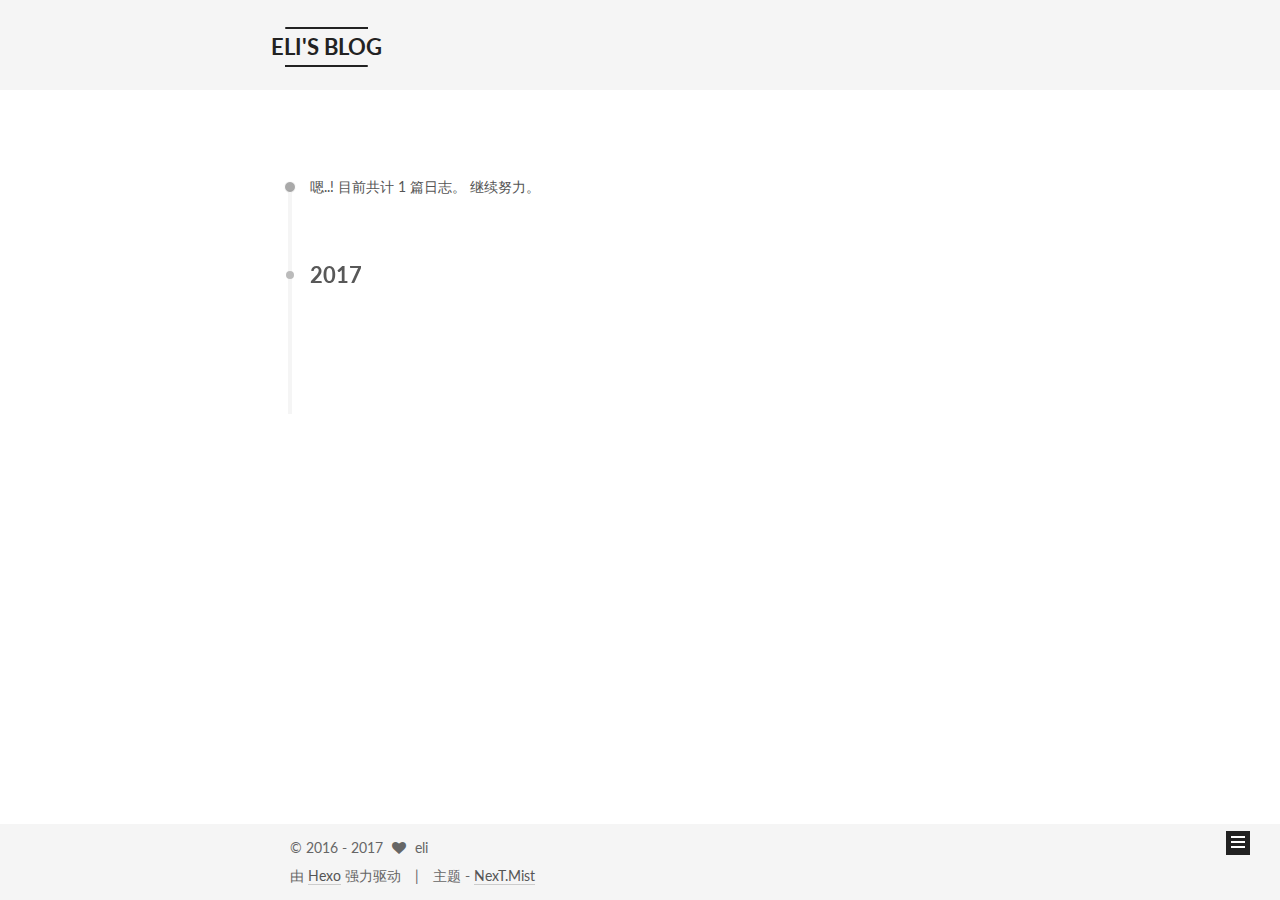
==== commit 3d347a66: "Site updated: 2017-04-07 14:47:08" ====
--- a/archives/index.html
+++ b/archives/index.html
@@ -89,12 +89,12 @@
 
 <meta name="description" content="Giving is getting.">
 <meta property="og:type" content="website">
-<meta property="og:title" content="eli's blog">
+<meta property="og:title" content="ELI'S BLOG">
 <meta property="og:url" content="http://yoursite.com/archives/index.html">
-<meta property="og:site_name" content="eli's blog">
+<meta property="og:site_name" content="ELI'S BLOG">
 <meta property="og:description" content="Giving is getting.">
 <meta name="twitter:card" content="summary">
-<meta name="twitter:title" content="eli's blog">
+<meta name="twitter:title" content="ELI'S BLOG">
 <meta name="twitter:description" content="Giving is getting.">
 
 
@@ -129,7 +129,7 @@
 
 
 
-  <title> 归档 | eli's blog </title>
+  <title> 归档 | ELI'S BLOG </title>
 </head>
 
 <body itemscope itemtype="http://schema.org/WebPage" lang="zh-Hans">
@@ -165,7 +165,7 @@
     <div class="custom-logo-site-title">
       <a href="/"  class="brand" rel="start">
         <span class="logo-line-before"><i></i></span>
-        <span class="site-title">eli's blog</span>
+        <span class="site-title">ELI'S BLOG</span>
         <span class="logo-line-after"><i></i></span>
       </a>
     </div>
@@ -210,6 +210,16 @@
         </li>
       
         
+        <li class="menu-item menu-item-categories">
+          <a href="/categories" rel="section">
+            
+              <i class="menu-item-icon fa fa-fw fa-th"></i> <br />
+            
+            分类
+          </a>
+        </li>
+      
+        
         <li class="menu-item menu-item-tags">
           <a href="/tags" rel="section">
             
@@ -247,7 +257,7 @@
       
         
       
-      嗯..! 目前共计 2 篇日志。 继续努力。
+      嗯..! 目前共计 1 篇日志。 继续努力。
     </span>
 
     
@@ -271,46 +281,9 @@
 
       <h1 class="post-title">
         
-            <a class="post-title-link" href="/2017/04/06/我的第一篇博客/" itemprop="url">
-              
-                <span itemprop="name">我的第一篇博客</span>
-              
-            </a>
-        
-      </h1>
-
-      <div class="post-meta">
-        <time class="post-time" itemprop="dateCreated"
-              datetime="2017-04-06T18:31:17+08:00"
-              content="2017-04-06" >
-          04-06
-        </time>
-      </div>
-
-    </header>
-  </article>
-
-
-
-    
-
-      
-      
-      
-
-      
-      
-
-      
-
-  <article class="post post-type-normal" itemscope itemtype="http://schema.org/Article">
-    <header class="post-header">
-
-      <h1 class="post-title">
-        
             <a class="post-title-link" href="/2017/04/06/hello-world/" itemprop="url">
               
-                <span itemprop="name">Hello World</span>
+                <span itemprop="name">善良人的，运气不会太差</span>
               
             </a>
         
@@ -377,14 +350,32 @@
           
             <div class="site-state-item site-state-posts">
               <a href="/archives">
-                <span class="site-state-item-count">2</span>
+                <span class="site-state-item-count">1</span>
                 <span class="site-state-item-name">日志</span>
               </a>
             </div>
           
 
           
-
+            
+            
+            <div class="site-state-item site-state-categories">
+              <a href="/categories/index.html">
+                <span class="site-state-item-count">1</span>
+                <span class="site-state-item-name">分类</span>
+              </a>
+            </div>
+          
+
+          
+            
+            
+            <div class="site-state-item site-state-tags">
+              <a href="/tags/index.html">
+                <span class="site-state-item-count">1</span>
+                <span class="site-state-item-name">标签</span>
+              </a>
+            </div>
           
 
         </nav>
--- a/css/main.css
+++ b/css/main.css
@@ -1691,7 +1691,7 @@
   width: 4px;
   height: 4px;
   border-radius: 50%;
-  background: #4f78ff;
+  background: #d17ced;
 }
 .links-of-blogroll {
   font-size: 13px;
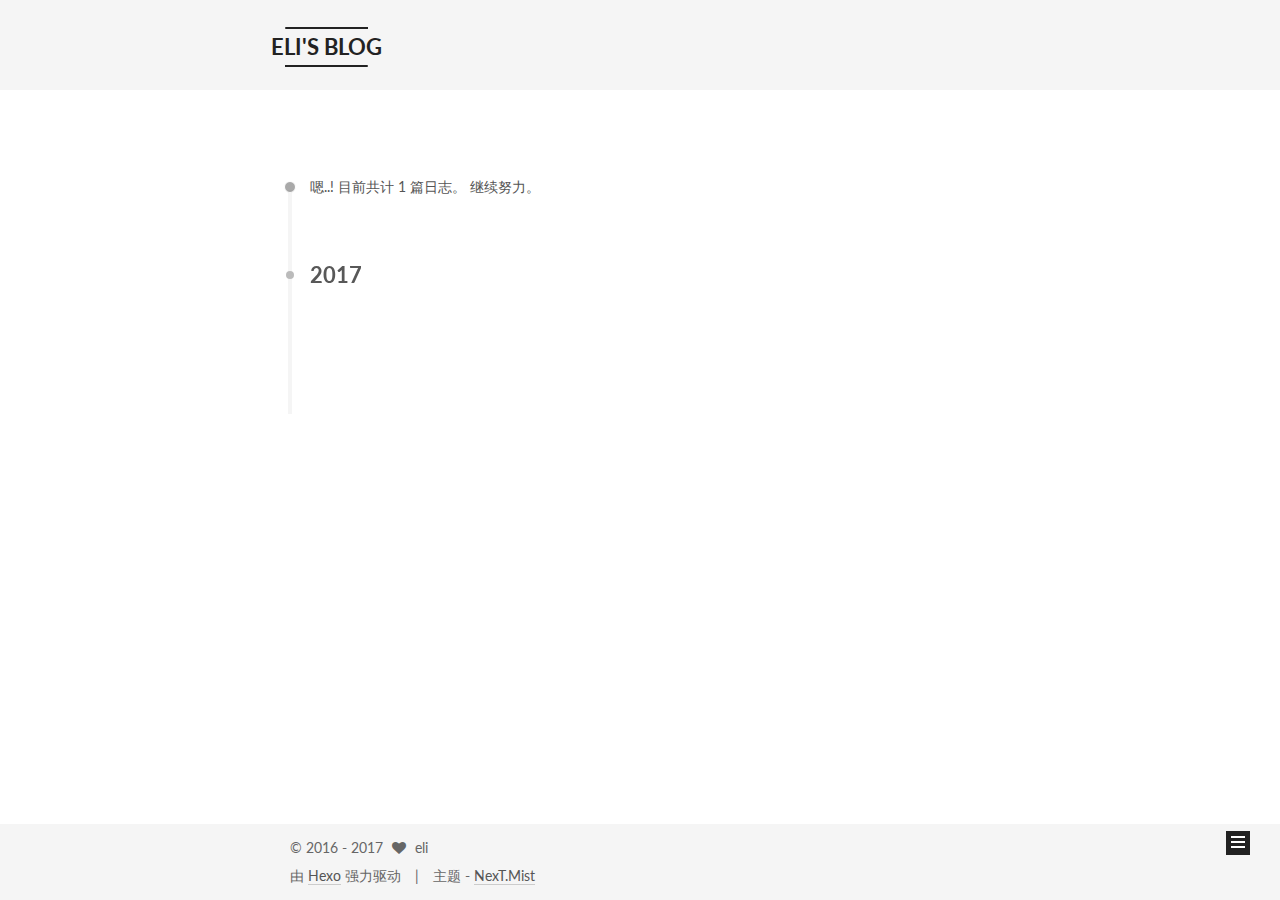
==== commit 084a5980: "Site updated: 2017-04-07 14:49:37" ====
--- a/archives/index.html
+++ b/archives/index.html
@@ -281,7 +281,7 @@
 
       <h1 class="post-title">
         
-            <a class="post-title-link" href="/2017/04/06/hello-world/" itemprop="url">
+            <a class="post-title-link" href="/2017/04/06/goodness/" itemprop="url">
               
                 <span itemprop="name">善良人的，运气不会太差</span>
               
--- a/css/main.css
+++ b/css/main.css
@@ -1691,7 +1691,7 @@
   width: 4px;
   height: 4px;
   border-radius: 50%;
-  background: #d17ced;
+  background: #5900d9;
 }
 .links-of-blogroll {
   font-size: 13px;
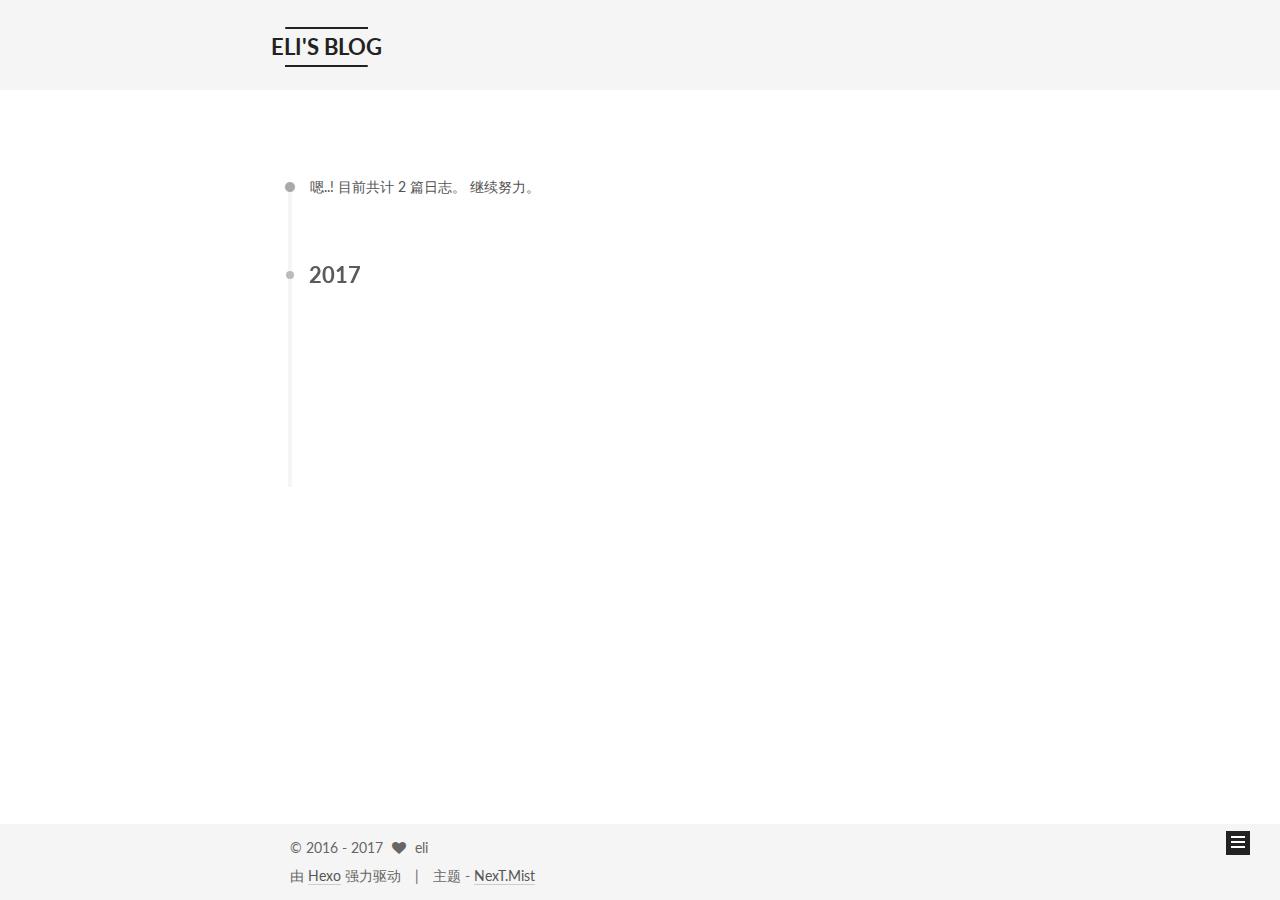
==== commit ba41bd2c: "Site updated: 2017-04-07 15:07:22" ====
--- a/archives/index.html
+++ b/archives/index.html
@@ -257,7 +257,7 @@
       
         
       
-      嗯..! 目前共计 1 篇日志。 继续努力。
+      嗯..! 目前共计 2 篇日志。 继续努力。
     </span>
 
     
@@ -271,6 +271,43 @@
         <div class="collection-title">
           <h2 class="archive-year motion-element" id="archive-year-2017">2017</h2>
         </div>
+      
+      
+
+      
+
+  <article class="post post-type-normal" itemscope itemtype="http://schema.org/Article">
+    <header class="post-header">
+
+      <h1 class="post-title">
+        
+            <a class="post-title-link" href="/2017/04/07/hexo-tags-categories-number-wrong/" itemprop="url">
+              
+                <span itemprop="name">hexo博客的分类数量、标签数量不正确解决办法</span>
+              
+            </a>
+        
+      </h1>
+
+      <div class="post-meta">
+        <time class="post-time" itemprop="dateCreated"
+              datetime="2017-04-07T14:55:07+08:00"
+              content="2017-04-07" >
+          04-07
+        </time>
+      </div>
+
+    </header>
+  </article>
+
+
+
+    
+
+      
+      
+      
+
       
       
 
@@ -350,7 +387,7 @@
           
             <div class="site-state-item site-state-posts">
               <a href="/archives">
-                <span class="site-state-item-count">1</span>
+                <span class="site-state-item-count">2</span>
                 <span class="site-state-item-name">日志</span>
               </a>
             </div>
@@ -361,7 +398,7 @@
             
             <div class="site-state-item site-state-categories">
               <a href="/categories/index.html">
-                <span class="site-state-item-count">1</span>
+                <span class="site-state-item-count">2</span>
                 <span class="site-state-item-name">分类</span>
               </a>
             </div>
@@ -372,7 +409,7 @@
             
             <div class="site-state-item site-state-tags">
               <a href="/tags/index.html">
-                <span class="site-state-item-count">1</span>
+                <span class="site-state-item-count">2</span>
                 <span class="site-state-item-name">标签</span>
               </a>
             </div>
--- a/css/main.css
+++ b/css/main.css
@@ -1691,7 +1691,7 @@
   width: 4px;
   height: 4px;
   border-radius: 50%;
-  background: #5900d9;
+  background: #cf4069;
 }
 .links-of-blogroll {
   font-size: 13px;
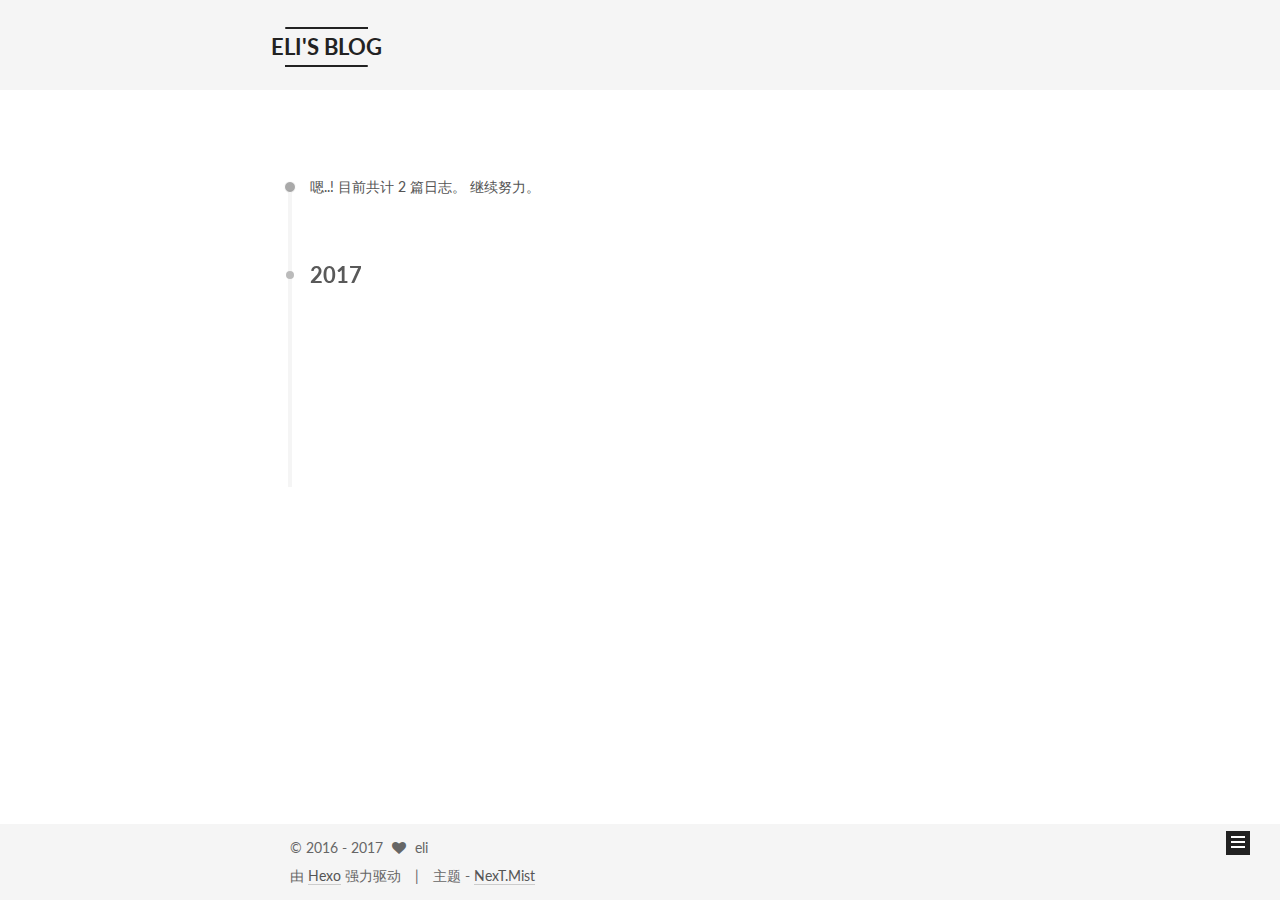
==== commit 759c59d7: "Site updated: 2017-04-10 14:58:20" ====
--- a/archives/index.html
+++ b/archives/index.html
@@ -561,7 +561,7 @@
   
 
     
-      <script id="dsq-count-scr" src="https://.disqus.com/count.js" async></script>
+      <script id="dsq-count-scr" src="https://elijarvis.disqus.com/count.js" async></script>
     
 
     
@@ -603,6 +603,113 @@
 
 
   
+
+  
+  <script src="https://cdn1.lncld.net/static/js/av-core-mini-0.6.1.js"></script>
+  <script>AV.initialize("vUY8fgsD9RWvaMBzi52v6pz5-gzGzoHsz", "phXirX9KxyzlFEhWnNoJyh2q");</script>
+  <script>
+    function showTime(Counter) {
+      var query = new AV.Query(Counter);
+      var entries = [];
+      var $visitors = $(".leancloud_visitors");
+
+      $visitors.each(function () {
+        entries.push( $(this).attr("id").trim() );
+      });
+
+      query.containedIn('url', entries);
+      query.find()
+        .done(function (results) {
+          var COUNT_CONTAINER_REF = '.leancloud-visitors-count';
+
+          if (results.length === 0) {
+            $visitors.find(COUNT_CONTAINER_REF).text(0);
+            return;
+          }
+
+          for (var i = 0; i < results.length; i++) {
+            var item = results[i];
+            var url = item.get('url');
+            var time = item.get('time');
+            var element = document.getElementById(url);
+
+            $(element).find(COUNT_CONTAINER_REF).text(time);
+          }
+          for(var i = 0; i < entries.length; i++) {
+            var url = entries[i];
+            var element = document.getElementById(url);
+            var countSpan = $(element).find(COUNT_CONTAINER_REF);
+            if( countSpan.text() == '') {
+              countSpan.text(0);
+            }
+          }
+        })
+        .fail(function (object, error) {
+          console.log("Error: " + error.code + " " + error.message);
+        });
+    }
+
+    function addCount(Counter) {
+      var $visitors = $(".leancloud_visitors");
+      var url = $visitors.attr('id').trim();
+      var title = $visitors.attr('data-flag-title').trim();
+      var query = new AV.Query(Counter);
+
+      query.equalTo("url", url);
+      query.find({
+        success: function(results) {
+          if (results.length > 0) {
+            var counter = results[0];
+            counter.fetchWhenSave(true);
+            counter.increment("time");
+            counter.save(null, {
+              success: function(counter) {
+                var $element = $(document.getElementById(url));
+                $element.find('.leancloud-visitors-count').text(counter.get('time'));
+              },
+              error: function(counter, error) {
+                console.log('Failed to save Visitor num, with error message: ' + error.message);
+              }
+            });
+          } else {
+            var newcounter = new Counter();
+            /* Set ACL */
+            var acl = new AV.ACL();
+            acl.setPublicReadAccess(true);
+            acl.setPublicWriteAccess(true);
+            newcounter.setACL(acl);
+            /* End Set ACL */
+            newcounter.set("title", title);
+            newcounter.set("url", url);
+            newcounter.set("time", 1);
+            newcounter.save(null, {
+              success: function(newcounter) {
+                var $element = $(document.getElementById(url));
+                $element.find('.leancloud-visitors-count').text(newcounter.get('time'));
+              },
+              error: function(newcounter, error) {
+                console.log('Failed to create');
+              }
+            });
+          }
+        },
+        error: function(error) {
+          console.log('Error:' + error.code + " " + error.message);
+        }
+      });
+    }
+
+    $(function() {
+      var Counter = AV.Object.extend("Counter");
+      if ($('.leancloud_visitors').length == 1) {
+        addCount(Counter);
+      } else if ($('.post-title-link').length > 1) {
+        showTime(Counter);
+      }
+    });
+  </script>
+
+
 
   
 
--- a/css/main.css
+++ b/css/main.css
@@ -1691,7 +1691,7 @@
   width: 4px;
   height: 4px;
   border-radius: 50%;
-  background: #cf4069;
+  background: #82ffe2;
 }
 .links-of-blogroll {
   font-size: 13px;
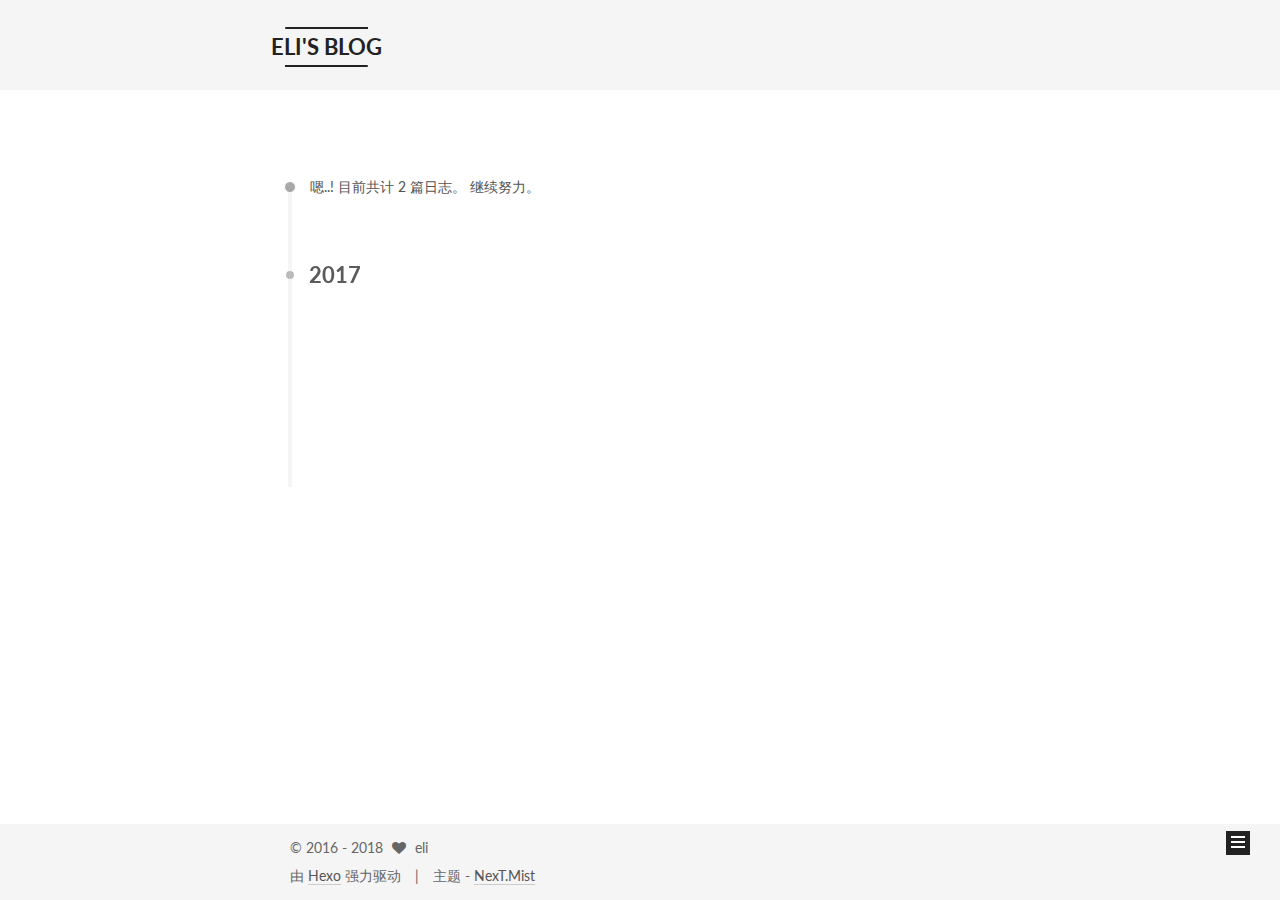
==== commit 1c6a513b: "Site updated: 2018-01-19 16:09:58" ====
--- a/archives/index.html
+++ b/archives/index.html
@@ -451,7 +451,7 @@
         <div class="copyright" >
   
   &copy;  2016 - 
-  <span itemprop="copyrightYear">2017</span>
+  <span itemprop="copyrightYear">2018</span>
   <span class="with-love">
     <i class="fa fa-heart"></i>
   </span>
--- a/css/main.css
+++ b/css/main.css
@@ -1691,7 +1691,7 @@
   width: 4px;
   height: 4px;
   border-radius: 50%;
-  background: #82ffe2;
+  background: #9178bf;
 }
 .links-of-blogroll {
   font-size: 13px;
